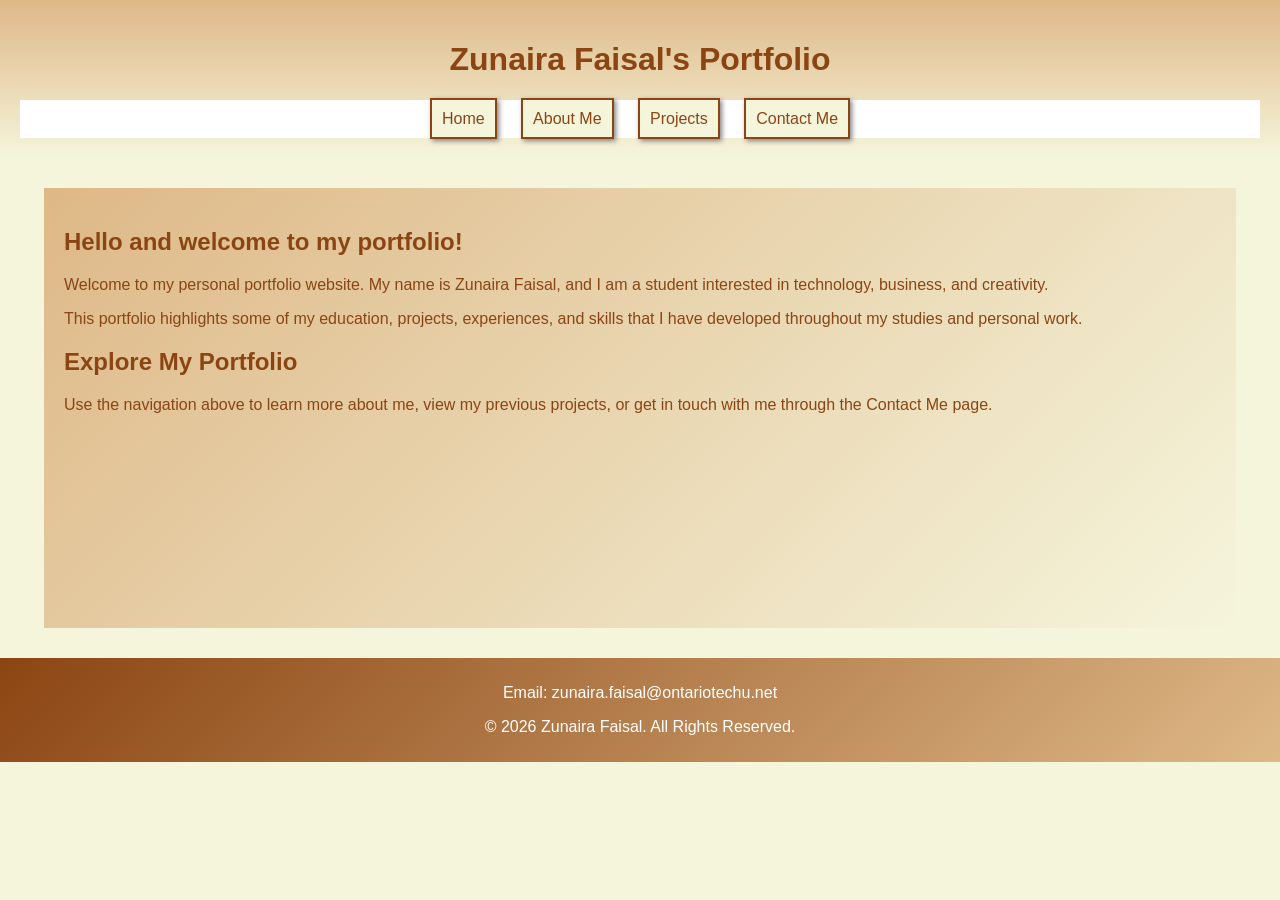
==== index.html @ bf005935 "Create initial portfolio website" ====
<!DOCTYPE html>
<html>

<head>

 
    <meta charset="UTF-8">
    <meta name="viewport" content="width=device-width, initial-scale=1.0">
    <title>Zunaira Faisal's Portfolio - Home</title>

    <link rel="stylesheet" href="style.css">
    <link rel="stylesheet" href="mobile.css" media="screen and (max-width: 600px)">
    <link rel="stylesheet" href="tablet.css" media="screen and (min-width: 601px) and (max-width: 1024px)">
    <link rel="stylesheet" href="laptop.css" media="screen and (min-width: 1025px)">

</head>


<body>

    <header>

        <h1>Zunaira Faisal's Portfolio</h1>

        <nav>

            <a href="index.html">Home</a>
            <a href="about.html">About Me</a>
            <a href="projects.html">Projects</a>
            <a href="contact.html">Contact Me</a>

        </nav>

    </header>


    <main>

    <section>
        <h2>Hello and welcome to my portfolio!</h2>

        <p>
            Welcome to my personal portfolio website. My name is Zunaira Faisal,
            and I am a student interested in technology, business, and creativity.
        </p>

        <p>
            This portfolio highlights some of my education, projects, experiences,
            and skills that I have developed throughout my studies and personal work.
        </p>
    </section>


    <section>
        <h2>Explore My Portfolio</h2>

        <p>
            Use the navigation above to learn more about me, view my previous
            projects, or get in touch with me through the Contact Me page.
        </p>
    </section>

</main>


    <footer>

        <p>Email: zunaira.faisal@ontariotechu.net</p>

        <p>© 2026 Zunaira Faisal. All Rights Reserved.</p>

    </footer>

</body>

</html>
---- style.css ----
body {
    background-color: beige;
    color: saddlebrown;
    font-family: Arial, sans-serif;
    margin: 0;
}


header {
    background: linear-gradient(burlywood, beige);
    padding: 20px;
    text-align: center;
}



nav {
    background-color: white;
    padding: 10px;
    text-align: center;
}

nav a {
    background-color: beige;
    color: saddlebrown;
    text-decoration: none;
    padding: 10px;
    margin: 10px;
    border: 2px solid saddlebrown;
    box-shadow: 2px 2px 5px gray;
}



main {
    background: linear-gradient(135deg, burlywood, beige);
    width: 90%;
    margin: 30px auto;
    padding: 20px;
    min-height: 400px;
}




h2 {
    color: saddlebrown;
}

h3 {
    color: saddlebrown;
}




img {
    width: 200px;
    height: auto;
    border: 3px solid saddlebrown;
    padding: 5px;
    background-color: white;
}




video {
    width: 500px;
    height: auto;
}




input,textarea {
    padding: 8px;
    border: 1px solid saddlebrown;
}

#reset {
    background-color: burlywood;
    color: saddlebrown;
    border: 2px solid saddlebrown;
    padding: 10px 20px;
    box-shadow: 2px 2px 5px gray;
}

#submit {
    background-color: burlywood;
    color: saddlebrown;
    border: 2px solid saddlebrown;
    padding: 10px 20px;
    box-shadow: 2px 2px 5px gray;
}



footer {
    background: linear-gradient(135deg, saddlebrown, burlywood);
    color: white;
    text-align: center;
    padding: 10px 0;
    margin-top: 30px;
}
---- mobile.css ----
main {
    width: 85%;
    padding: 15px;
}


nav {
    padding: 3px;
}

nav a {
    padding: 12px 4px;
    margin: 1px;
    font-size: 12px;
}


img {
    width: 80%;
    height: auto;
}


video {
    width: 90%;
    height: auto;
}


input,
textarea {
    width: 85%;
}
---- tablet.css ----
main {
    width: 85%;
    padding: 20px;
}


nav a {
    padding: 10px;
    margin: 5px;
    font-size: 15px;
}


img{
    width: 250px;
    height: auto;
}


video {
    width: 70%;
    height: auto;
}


input,textarea {
    width: 80%;
}
---- laptop.css ----
main {
    width: 90%;
    padding: 20px;
}


nav a {
    padding: 10px;
    margin: 10px;
    font-size: 16px;
}


img {
    width: 200px;
    height: auto;
}


video {
    width: 500px;
    height: auto;
}


input,
textarea {
    width: auto;
}
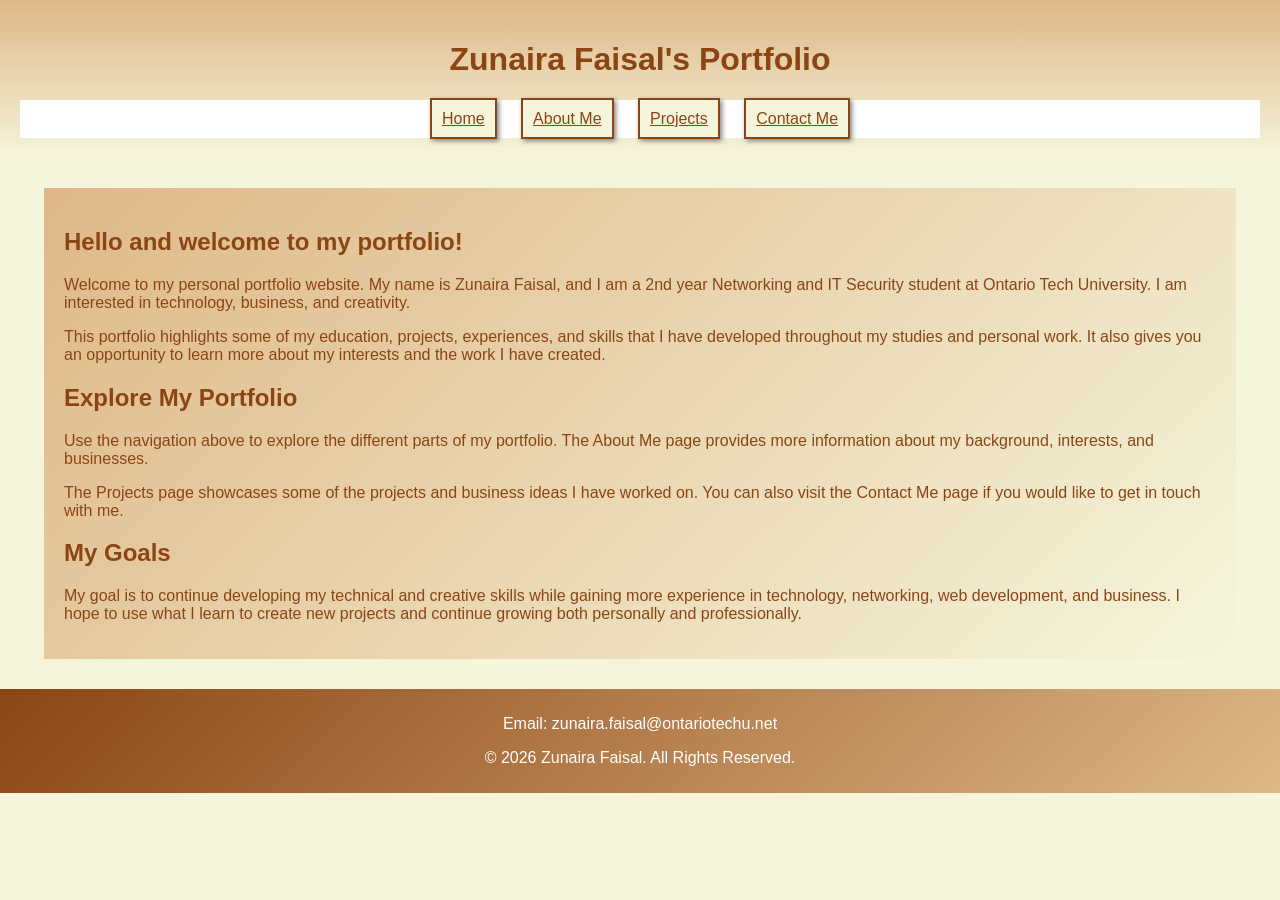
==== commit bdcc4c20: "Updated home page layout" ====
--- a/index.html
+++ b/index.html
@@ -1,14 +1,21 @@
+<!--Tells web browser that the file its reading is a html5 page -->
 <!DOCTYPE html>
 <html>
 
 <head>
+    <!-- Allows the webpage to correctly display different characters and symbols -->
+    <meta charset="UTF-8">
 
- 
-    <meta charset="UTF-8">
+    <!-- Makes the webpage adjust properly to different screen sizes -->
     <meta name="viewport" content="width=device-width, initial-scale=1.0">
+
+    <!-- Sets the title shown in the browser tab -->
     <title>Zunaira Faisal's Portfolio - Home</title>
 
+    <!-- Links the main stylesheet and the responsive stylesheets -->
     <link rel="stylesheet" href="style.css">
+
+    <!-- Applies different CSS files depending on the screen size -->
     <link rel="stylesheet" href="mobile.css" media="screen and (max-width: 600px)">
     <link rel="stylesheet" href="tablet.css" media="screen and (min-width: 601px) and (max-width: 1024px)">
     <link rel="stylesheet" href="laptop.css" media="screen and (min-width: 1025px)">
@@ -17,11 +24,13 @@
 
 
 <body>
-
+    <!-- Header contains the portfolio title and navigation menu -->
     <header>
 
+        <!-- Main heading displayed at the top of the webpage -->
         <h1>Zunaira Faisal's Portfolio</h1>
 
+        <!-- Navigation links allow users to move between the four pages -->
         <nav>
 
             <a href="index.html">Home</a>
@@ -34,35 +43,60 @@
     </header>
 
 
-    <main>
 
+<!--contains the main content of the webpage -->    
+<main>
+
+    <!-- Introduction section -->
     <section>
         <h2>Hello and welcome to my portfolio!</h2>
 
         <p>
             Welcome to my personal portfolio website. My name is Zunaira Faisal,
-            and I am a student interested in technology, business, and creativity.
+            and I am a 2nd year Networking and IT Security student at Ontario Tech
+            University. I am interested in technology, business, and creativity.
         </p>
 
         <p>
             This portfolio highlights some of my education, projects, experiences,
             and skills that I have developed throughout my studies and personal work.
+            It also gives you an opportunity to learn more about my interests and
+            the work I have created.
         </p>
     </section>
 
-
+    <!-- Section introducing the other pages -->
     <section>
         <h2>Explore My Portfolio</h2>
 
         <p>
-            Use the navigation above to learn more about me, view my previous
-            projects, or get in touch with me through the Contact Me page.
+            Use the navigation above to explore the different parts of my portfolio.
+            The About Me page provides more information about my background, interests,
+            and businesses.
+        </p>
+
+        <p>
+            The Projects page showcases some of the projects and business ideas I have
+            worked on. You can also visit the Contact Me page if you would like to
+            get in touch with me.
         </p>
     </section>
 
-</main>
+    <!-- Short section about my goals -->
+    <section>
+        <h2>My Goals</h2>
 
+        <p>
+            My goal is to continue developing my technical and creative skills while
+            gaining more experience in technology, networking, web development, and
+            business. I hope to use what I learn to create new projects and continue
+            growing both personally and professionally.
+        </p>
+    </section>
 
+    </main>
+
+    <!-- Footer contains contact information and copyright information -->
     <footer>
 
         <p>Email: zunaira.faisal@ontariotechu.net</p>
--- a/style.css
+++ b/style.css
@@ -1,3 +1,5 @@
+
+/* Sets the overall background, text colour, font, and spacing */
 body {
     background-color: beige;
     color: saddlebrown;
@@ -5,7 +7,7 @@
     margin: 0;
 }
 
-
+/* Styles the header with a linear gradient and centered text */
 header {
     background: linear-gradient(burlywood, beige);
     padding: 20px;
@@ -13,17 +15,17 @@
 }
 
 
-
+/* Styles the navigation area */
 nav {
     background-color: white;
     padding: 10px;
     text-align: center;
 }
 
+/* Styles the navigation links with borders, spacing, and shadows */
 nav a {
     background-color: beige;
     color: saddlebrown;
-    text-decoration: none;
     padding: 10px;
     margin: 10px;
     border: 2px solid saddlebrown;
@@ -31,7 +33,7 @@
 }
 
 
-
+/* Styles the main content area and adds a gradient background */
 main {
     background: linear-gradient(135deg, burlywood, beige);
     width: 90%;
@@ -42,18 +44,18 @@
 
 
 
-
+/* Sets the colour of the main headings */
 h2 {
     color: saddlebrown;
 }
 
+/* Styles the subheadings */
 h3 {
     color: saddlebrown;
 }
 
 
-
-
+/* Sets the size and border around images */
 img {
     width: 200px;
     height: auto;
@@ -64,7 +66,7 @@
 
 
 
-
+/* Sets the size of the video */
 video {
     width: 500px;
     height: auto;
@@ -72,23 +74,29 @@
 
 
 
-
-input,textarea {
+/* Styles the form text boxes and comment box */
+input, textarea {
     padding: 8px;
     border: 1px solid saddlebrown;
+    color: black;
 }
+
+
+/* Styles the Reset button */
 
 #reset {
     background-color: burlywood;
-    color: saddlebrown;
+    color: black;
     border: 2px solid saddlebrown;
     padding: 10px 20px;
     box-shadow: 2px 2px 5px gray;
 }
 
+
+/* Styles the submit button */
 #submit {
     background-color: burlywood;
-    color: saddlebrown;
+    color: black;
     border: 2px solid saddlebrown;
     padding: 10px 20px;
     box-shadow: 2px 2px 5px gray;
--- a/mobile.css
+++ b/mobile.css
@@ -1,13 +1,17 @@
+
+/* Styles the main content area with width and padding */
 main {
     width: 85%;
     padding: 15px;
 }
 
-
+/* Styles the navigation links with padding, margin, and font size */
 nav {
     padding: 3px;
 }
 
+
+/* Styles the navigation links with padding, margin, and font size */
 nav a {
     padding: 12px 4px;
     margin: 1px;
@@ -15,19 +19,20 @@
 }
 
 
+/* Sets the size of the images */
 img {
     width: 80%;
     height: auto;
 }
 
-
+/* Sets the size of the video */      
 video {
     width: 90%;
     height: auto;
 }
 
 
-input,
-textarea {
+/* Styles the form text boxes and comment box */
+input,textarea {
     width: 85%;
 }
--- a/tablet.css
+++ b/tablet.css
@@ -1,28 +1,32 @@
+
+/* Styles for tablet devices with a width */
 main {
     width: 85%;
     padding: 20px;
 }
 
-
+/* Styles the navigation links with padding, margin, and font size */
 nav a {
     padding: 10px;
     margin: 5px;
     font-size: 15px;
 }
 
-
+/* Sets the size of the images */
 img{
     width: 250px;
     height: auto;
 }
 
 
+/* Sets the size of the video */
 video {
     width: 70%;
     height: auto;
 }
 
 
+/* Styles the form text boxes and comment box */
 input,textarea {
     width: 80%;
 }
--- a/laptop.css
+++ b/laptop.css
@@ -1,9 +1,12 @@
+
+/* Styles the main content area with width and padding */
 main {
     width: 90%;
     padding: 20px;
 }
 
 
+/* Styles the navigation links with padding, margin, and font size */
 nav a {
     padding: 10px;
     margin: 10px;
@@ -11,19 +14,21 @@
 }
 
 
+/* Sets the size of the images */
 img {
     width: 200px;
     height: auto;
 }
 
 
+/* Sets the size of the video */
 video {
     width: 500px;
     height: auto;
 }
 
 
-input,
-textarea {
+/* Styles the form text boxes and comment box */
+input,textarea {
     width: auto;
 }
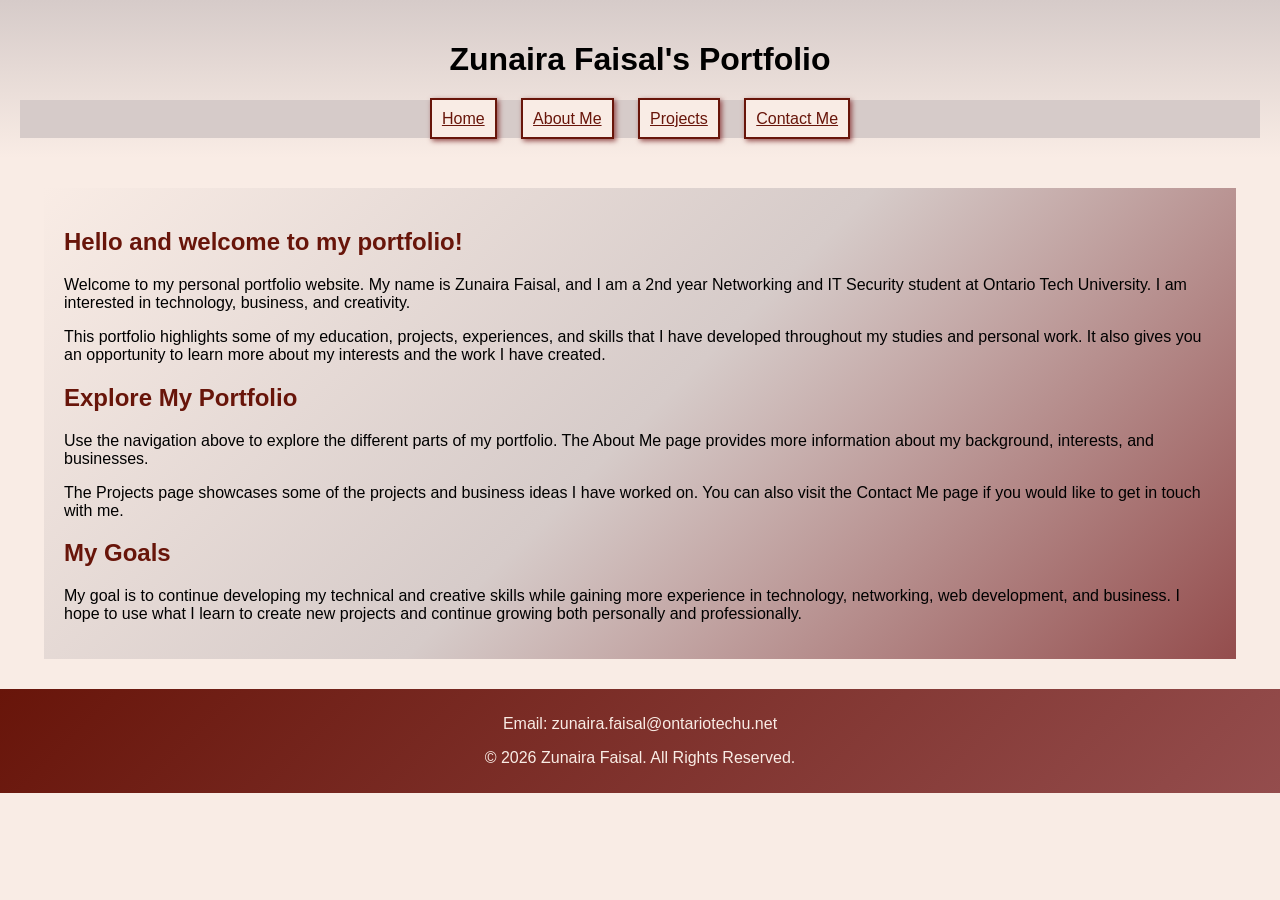
==== commit 94eb6d42: "Final portfolio updates" ====
--- a/index.html
+++ b/index.html
@@ -100,7 +100,6 @@
     <footer>
 
         <p>Email: zunaira.faisal@ontariotechu.net</p>
-
         <p>© 2026 Zunaira Faisal. All Rights Reserved.</p>
 
     </footer>
--- a/style.css
+++ b/style.css
@@ -1,15 +1,15 @@
 
 /* Sets the overall background, text colour, font, and spacing */
 body {
-    background-color: beige;
-    color: saddlebrown;
+    background-color: #F9ECE5;
+    color: #000000;
     font-family: Arial, sans-serif;
     margin: 0;
 }
 
 /* Styles the header with a linear gradient and centered text */
 header {
-    background: linear-gradient(burlywood, beige);
+    background: linear-gradient(#D6CBC9, #F9ECE5);
     padding: 20px;
     text-align: center;
 }
@@ -17,25 +17,25 @@
 
 /* Styles the navigation area */
 nav {
-    background-color: white;
+    background-color: #D6CBC9;
     padding: 10px;
     text-align: center;
 }
 
 /* Styles the navigation links with borders, spacing, and shadows */
 nav a {
-    background-color: beige;
-    color: saddlebrown;
+    background-color: #F9ECE5;
+    color: #68150A;
     padding: 10px;
     margin: 10px;
-    border: 2px solid saddlebrown;
-    box-shadow: 2px 2px 5px gray;
+    border: 2px solid #68150A;
+    box-shadow: 2px 2px 5px #944D4D;
 }
 
 
 /* Styles the main content area and adds a gradient background */
 main {
-    background: linear-gradient(135deg, burlywood, beige);
+    background: linear-gradient(135deg, #F9ECE5, #D6CBC9, #944D4D);
     width: 90%;
     margin: 30px auto;
     padding: 20px;
@@ -46,12 +46,12 @@
 
 /* Sets the colour of the main headings */
 h2 {
-    color: saddlebrown;
+    color:#68150A;
 }
 
 /* Styles the subheadings */
 h3 {
-    color: saddlebrown;
+    color: #944D4D;
 }
 
 
@@ -59,9 +59,9 @@
 img {
     width: 200px;
     height: auto;
-    border: 3px solid saddlebrown;
+    border: 3px solid #68150A;
     padding: 5px;
-    background-color: white;
+    background-color: #F9ECE5;
 }
 
 
@@ -77,36 +77,36 @@
 /* Styles the form text boxes and comment box */
 input, textarea {
     padding: 8px;
-    border: 1px solid saddlebrown;
-    color: black;
+    border: 1px solid #68150A;
+    color: #000000;
 }
 
 
 /* Styles the Reset button */
 
 #reset {
-    background-color: burlywood;
-    color: black;
-    border: 2px solid saddlebrown;
+    background-color: #D6CBC9;
+    color: #000000;
+    border: 2px solid #68150A;
     padding: 10px 20px;
-    box-shadow: 2px 2px 5px gray;
+    box-shadow: 2px 2px 5px #944D4D;
 }
 
 
 /* Styles the submit button */
 #submit {
-    background-color: burlywood;
-    color: black;
-    border: 2px solid saddlebrown;
+    background-color: #D6CBC9;
+    color: #000000;
+    border: 2px solid #68150A;
     padding: 10px 20px;
-    box-shadow: 2px 2px 5px gray;
+    box-shadow: 2px 2px 5px #944D4D;
 }
 
 
 
 footer {
-    background: linear-gradient(135deg, saddlebrown, burlywood);
-    color: white;
+    background: linear-gradient(135deg, #68150A, #944D4D);
+    color: #F9ECE5;
     text-align: center;
     padding: 10px 0;
     margin-top: 30px;
--- a/mobile.css
+++ b/mobile.css
@@ -5,7 +5,7 @@
     padding: 15px;
 }
 
-/* Styles the navigation links with padding, margin, and font size */
+/* Styles the navigation area*/
 nav {
     padding: 3px;
 }
